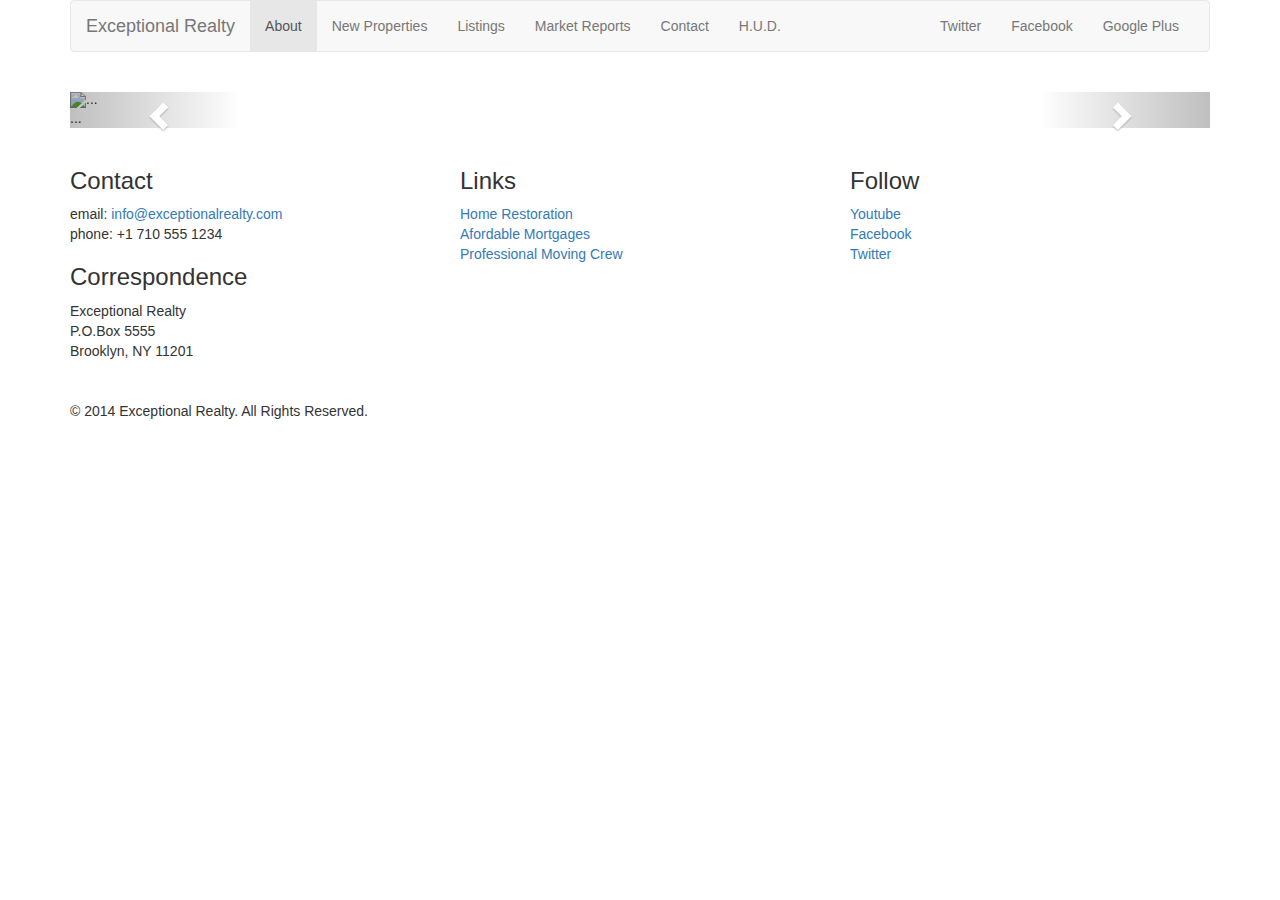
==== new-properties.html @ f867f220 "added carousel" ====
<!DOCTYPE html>
<html lang="en">
  <head>
    <meta charset="utf-8">
    <meta http-equiv="X-UA-Compatible" content="IE=edge">
    <meta name="viewport" content="width=device-width, initial-scale=1">
    <!-- The above 3 meta tags *must* come first in the head; any other head content must come *after* these tags -->
    <title>Exceptional Realty Group - Luxury Homes - About</title>

    <!-- Bootstrap -->
    <link href="css/bootstrap.min.css" rel="stylesheet">

    <!-- Custom Style -->
    <link rel="stylesheet" href="css/style.css">

    <!-- HTML5 shim and Respond.js for IE8 support of HTML5 elements and media queries -->
    <!-- WARNING: Respond.js doesn't work if you view the page via file:// -->
    <!--[if lt IE 9]>
      <script src="https://oss.maxcdn.com/html5shiv/3.7.2/html5shiv.min.js"></script>
      <script src="https://oss.maxcdn.com/respond/1.4.2/respond.min.js"></script>
    <![endif]-->
  </head>
  <body>
    
    <div class="container">

      <div class="row">
        <div class="col-sm-12">
          <nav class="navbar navbar-default">
            <div class="container-fluid">
              <!-- Brand and toggle get grouped for better mobile display -->
              <div class="navbar-header">
                <button type="button" class="navbar-toggle collapsed" data-toggle="collapse" data-target="#bs-example-navbar-collapse-1" aria-expanded="false">
                  <span class="sr-only">Toggle navigation</span>
                  <span class="icon-bar"></span>
                  <span class="icon-bar"></span>
                  <span class="icon-bar"></span>
                </button>
                <a class="navbar-brand" href="#">Exceptional Realty</a>
              </div>

              <!-- Collect the nav links, forms, and other content for toggling -->
              <div class="collapse navbar-collapse" id="bs-example-navbar-collapse-1">
                <ul class="nav navbar-nav">
                  <li class="active"><a href="#">About<span class="sr-only">(current)</span></a></li>
                  <li><a href="new-properties.html">New Properties</a></li>
                  <li><a href="#">Listings</a></li>
                  <li><a href="#">Market Reports</a></li>
                  <li><a href="#">Contact</a></li>
                  <li><a href="#" target="_blank"> H.U.D.</a></li>
                </ul>
                <!-- Social Nav Links -->
                <ul class="nav navbar-nav navbar-right">
                  <li><a class="twit" href="#" title="Twitter">Twitter</a></li>
                  <li><a class="fbook" href="#" title="Facebook">Facebook</a></li>
                  <li><a class="gplus" href="#" title="Google Plus">Google Plus</a></li>
                </ul>
              </div><!-- /.navbar-collapse -->
            </div><!-- /.container-fluid -->
          </nav>
        </div>
      </div>

      <div class="row">
        <div class="col-xs-12">
          <div id="carousel-example-generic" class="carousel slide" data-ride="carousel">
            <!-- Indicators -->
            <ol class="carousel-indicators">
              <li data-target="#carousel-example-generic" data-slide-to="0" class="active"></li>
              <li data-target="#carousel-example-generic" data-slide-to="1"></li>
              <li data-target="#carousel-example-generic" data-slide-to="2"></li>
            </ol>

            <!-- Wrapper for slides -->
            <div class="carousel-inner" role="listbox">

              <div class="item active">
                <img src="..." alt="...">
                <div class="carousel-caption">
                  ...
                </div>
              </div>
              
              <div class="item">
                <img src="..." alt="...">
                <div class="carousel-caption">
                  ...
                </div>
              </div>
              ...
            </div>

            <!-- Controls -->
            <a class="left carousel-control" href="#carousel-example-generic" role="button" data-slide="prev">
              <span class="glyphicon glyphicon-chevron-left" aria-hidden="true"></span>
              <span class="sr-only">Previous</span>
            </a>
            <a class="right carousel-control" href="#carousel-example-generic" role="button" data-slide="next">
              <span class="glyphicon glyphicon-chevron-right" aria-hidden="true"></span>
              <span class="sr-only">Next</span>
            </a>
          </div>
        </div>
      </div>

      <div class="row">
        <div class="col-sm-4">
          <h3>Contact</h3>
          <p>
            email: <a href="mailto:info@exceptionalrealty.com">info@exceptionalrealty.com</a><br>
            phone: +1 710 555 1234
          </p>
          <h3>Correspondence</h3>
          <address>
            Exceptional Realty<br>
            P.O.Box 5555<br>
            Brooklyn, NY 11201
          </address>
        </div> 
        <div class="col-sm-4">
          <h3>Links</h3>
          <p>
            <a href="#" target="_blank">Home Restoration</a><br>
            <a href="#" target="_blank">Afordable Mortgages</a><br>
            <a href="#" target="_blank">Professional Moving Crew</a>
          </p>
        </div> 
        <div class="col-sm-4">
          <h3>Follow</h3>
          <p>
            <a href="#" target="_blank">Youtube</a><br>
            <a href="#" target="_blank">Facebook</a><br>
            <a href="#" target="_blank">Twitter</a>
          </p>
        </div>  
      </div>

      <div class="row">
        <div class="col-sm-12">
          &copy; 2014 Exceptional Realty. All Rights Reserved.
        </div>
      </div>

    </div> <!-- .container -->

    <!-- jQuery (necessary for Bootstrap's JavaScript plugins) -->
    <script src="https://ajax.googleapis.com/ajax/libs/jquery/1.11.3/jquery.min.js"></script>
    <!-- Include all compiled plugins (below), or include individual files as needed -->
    <script src="js/bootstrap.min.js"></script>
  </body>
</html>
---- css/style.css ----
img, video, audio, iframe, table, form {
  width: 100%; /* IE */
  max-width: 100%; /* FF, Safari, Chrome */
}

/* LAYOUT STYLES */

.row {
	margin-bottom: 20px;
}
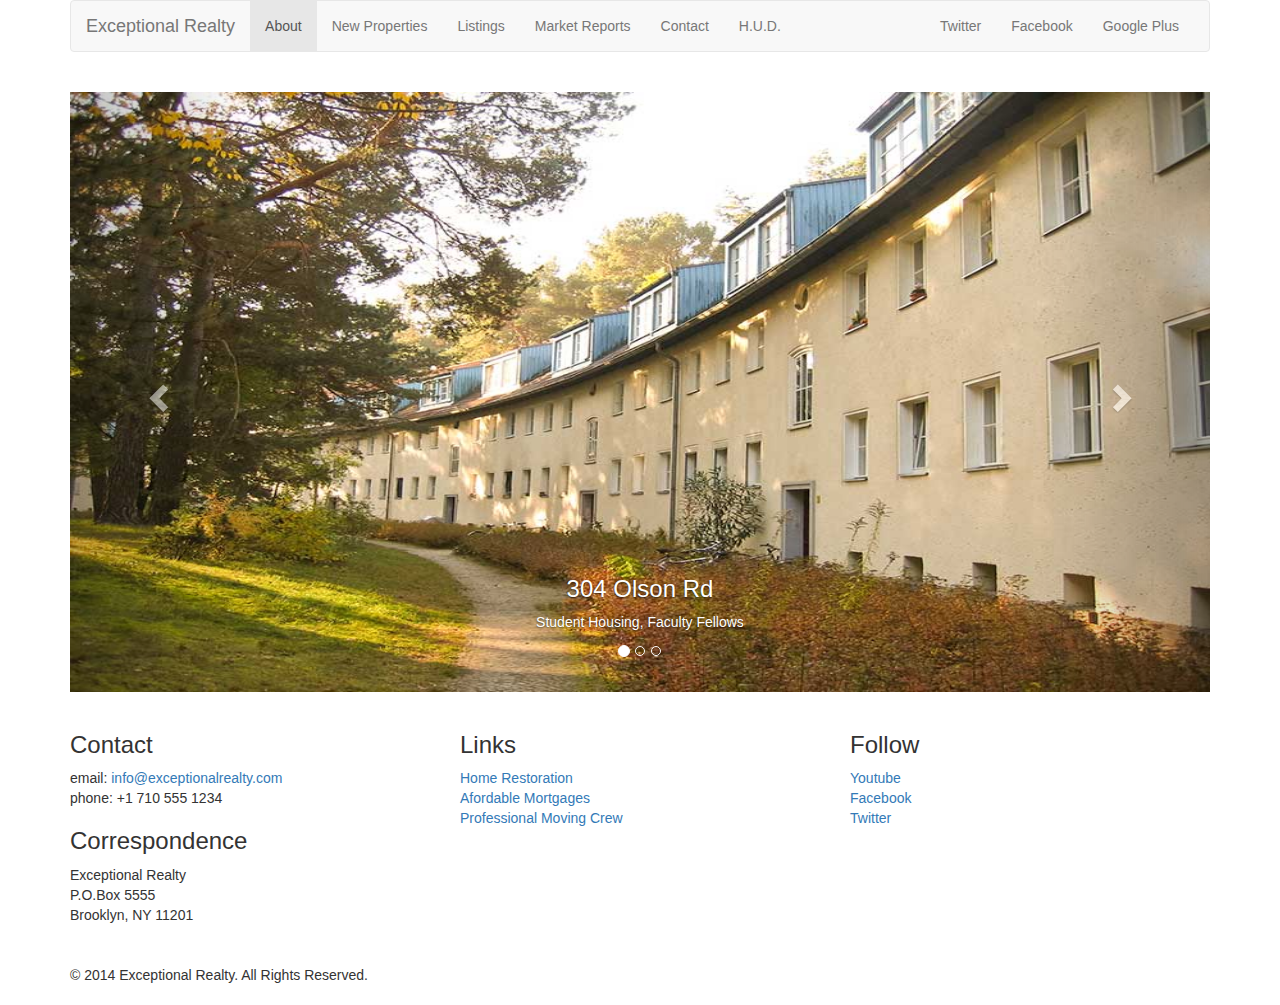
==== commit 58e53c44: "added carousel" ====
--- a/new-properties.html
+++ b/new-properties.html
@@ -75,19 +75,21 @@
             <div class="carousel-inner" role="listbox">
 
               <div class="item active">
-                <img src="..." alt="...">
+                <img src="images/new-1.jpg" alt="304 Olson Rd">
                 <div class="carousel-caption">
-                  ...
+                  <h3>304 Olson Rd</h3>
+                  <p>Student Housing, Faculty Fellows</p>
+                </div>
+              </div>
+
+              <div class="item">
+                <img src="images/new-2.jpg" alt="9872 Freemont Drive">
+                <div class="carousel-caption">
+                  <h3>9872 Freemont Drive</h3>
+                  <p>Guest Lecturers, Professionals</p>
                 </div>
               </div>
               
-              <div class="item">
-                <img src="..." alt="...">
-                <div class="carousel-caption">
-                  ...
-                </div>
-              </div>
-              ...
             </div>
 
             <!-- Controls -->
--- a/css/style.css
+++ b/css/style.css
@@ -7,4 +7,36 @@
 
 .row {
 	margin-bottom: 20px;
-}+}
+
+/* CAROUSEL STYLES */
+
+#carousel-example-generic .item img {
+	height: auto;
+}
+
+.carousel-caption p {
+	display: none;
+}
+
+@media only screen and (min-width: 768px) {
+	#carousel-example-generic .item img {
+		height: 384px;
+}
+}
+
+@media only screen and (min-width: 992px) {
+	#carousel-example-generic .item img {
+		height: 496px;
+	}
+	.carousel-caption p {
+		display: block;
+	}
+
+}
+
+@media only screen and (min-width: 1200px) {
+	#carousel-example-generic .item img {
+		height: 600px;
+	}
+}
